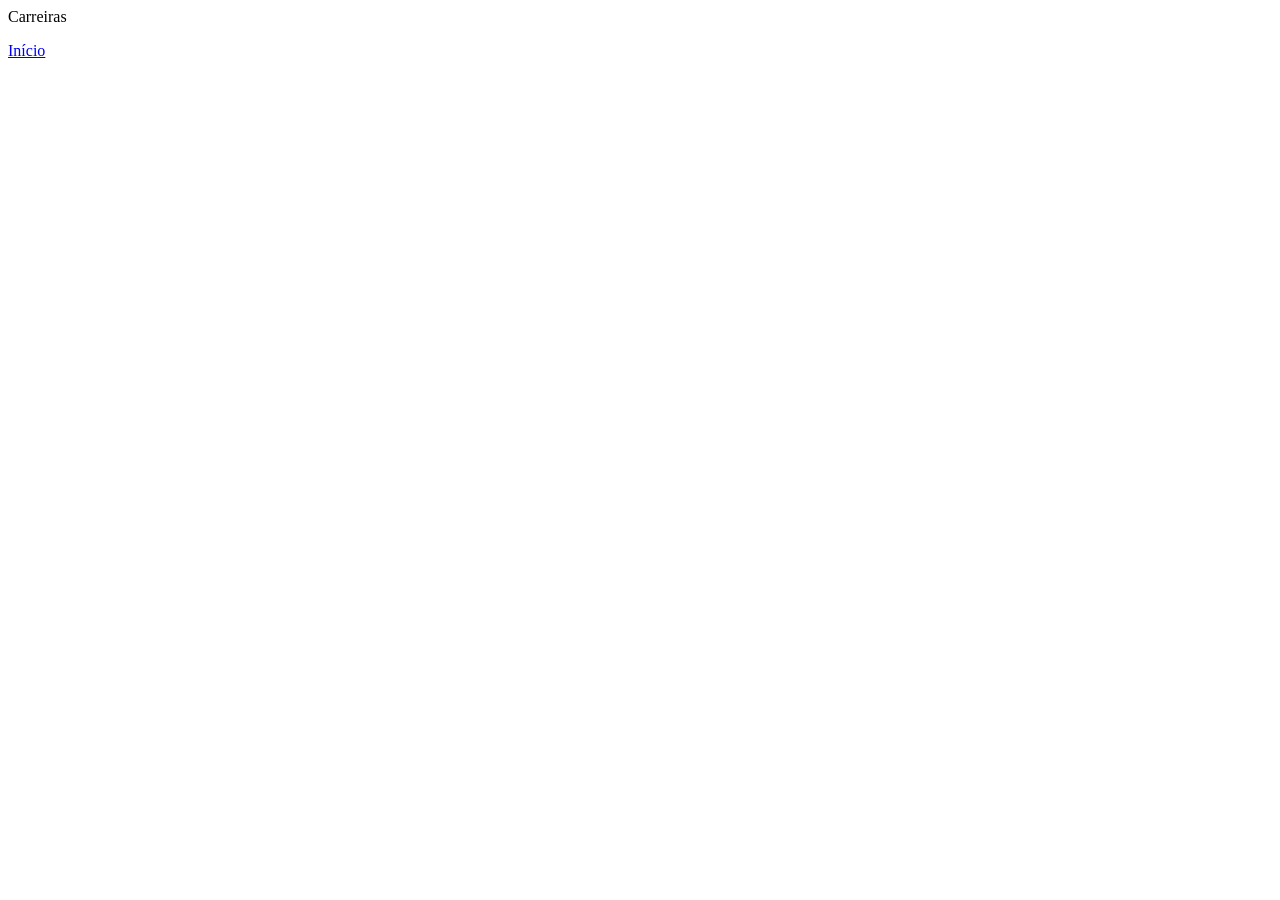
==== Carreiras.html @ 5d182129 "Add files via upload" ====
<!DOCTYPE html>
<html lang="pt-BR">
<head>
    <meta charset="UTF-8">
    <meta name="viewport" content="width=device-width, initial-scale=1.0">
    <title>Carreiras</title>
    <link rel="stylesheet" href="style.css">

    
    
</head>
<body>

<span class="title">Carreiras</span>

    <nav class="main-nav">
       <p><a href="atividade.html" class="nav-link active">Início</a></p>

        
     </nav>
</body>
</html>
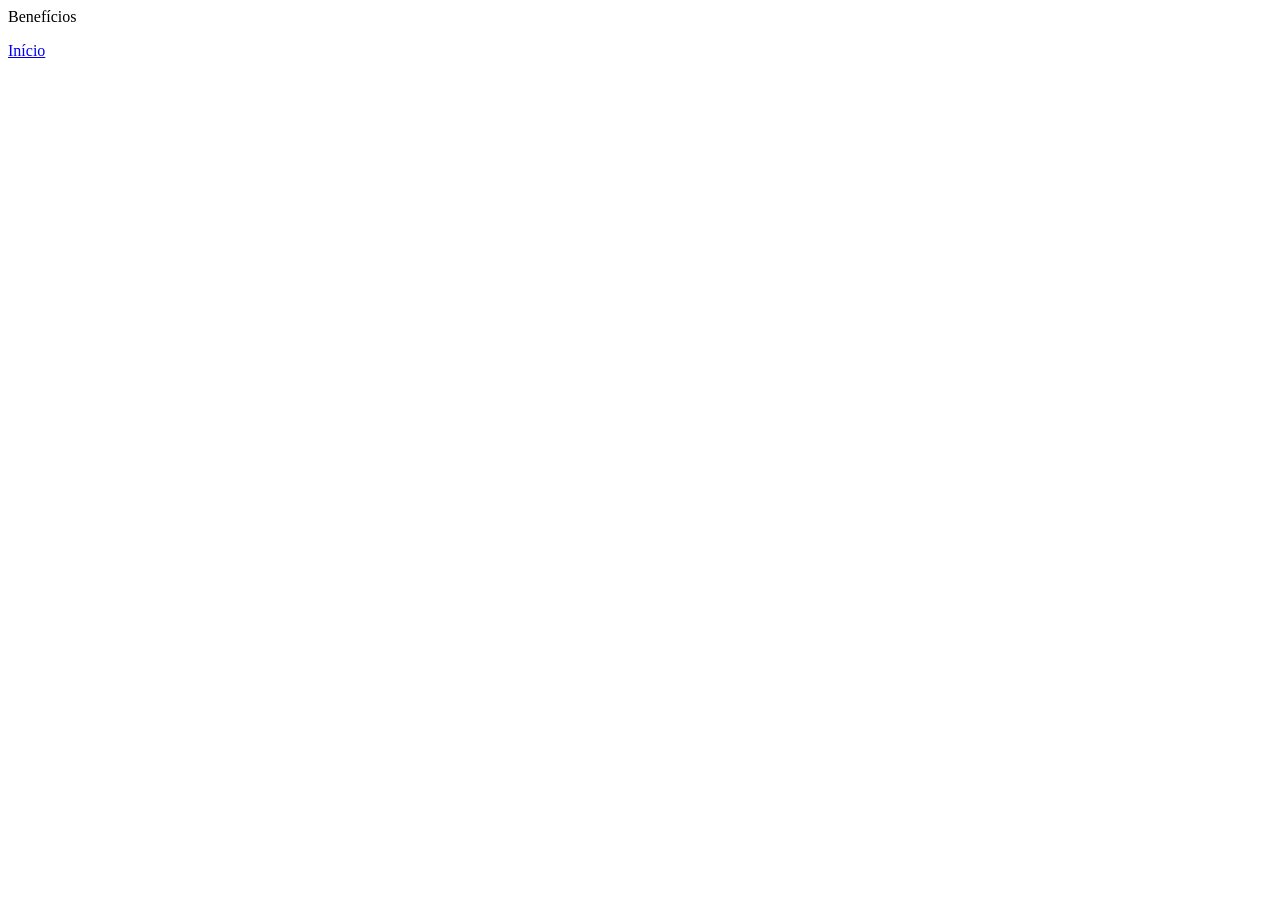
==== commit 2821fccd: "Alteração" ====
--- a/Carreiras.html
+++ b/Carreiras.html
@@ -1,22 +1,17 @@
 <!DOCTYPE html>
-<html lang="pt-BR">
+<html lang="en">
 <head>
     <meta charset="UTF-8">
     <meta name="viewport" content="width=device-width, initial-scale=1.0">
-    <title>Carreiras</title>
+    <title>Benefícios</title>
     <link rel="stylesheet" href="style.css">
 
-    
-    
 </head>
 <body>
+    <span class="title">Benefícios</span>
+        <nav class="main-nav"></nav>
+            <p><a href="Ze Fominha alpha.html" class="nav-link active">Início</a></p>
 
-<span class="title">Carreiras</span>
 
-    <nav class="main-nav">
-       <p><a href="atividade.html" class="nav-link active">Início</a></p>
-
-        
-     </nav>
 </body>
 </html>
